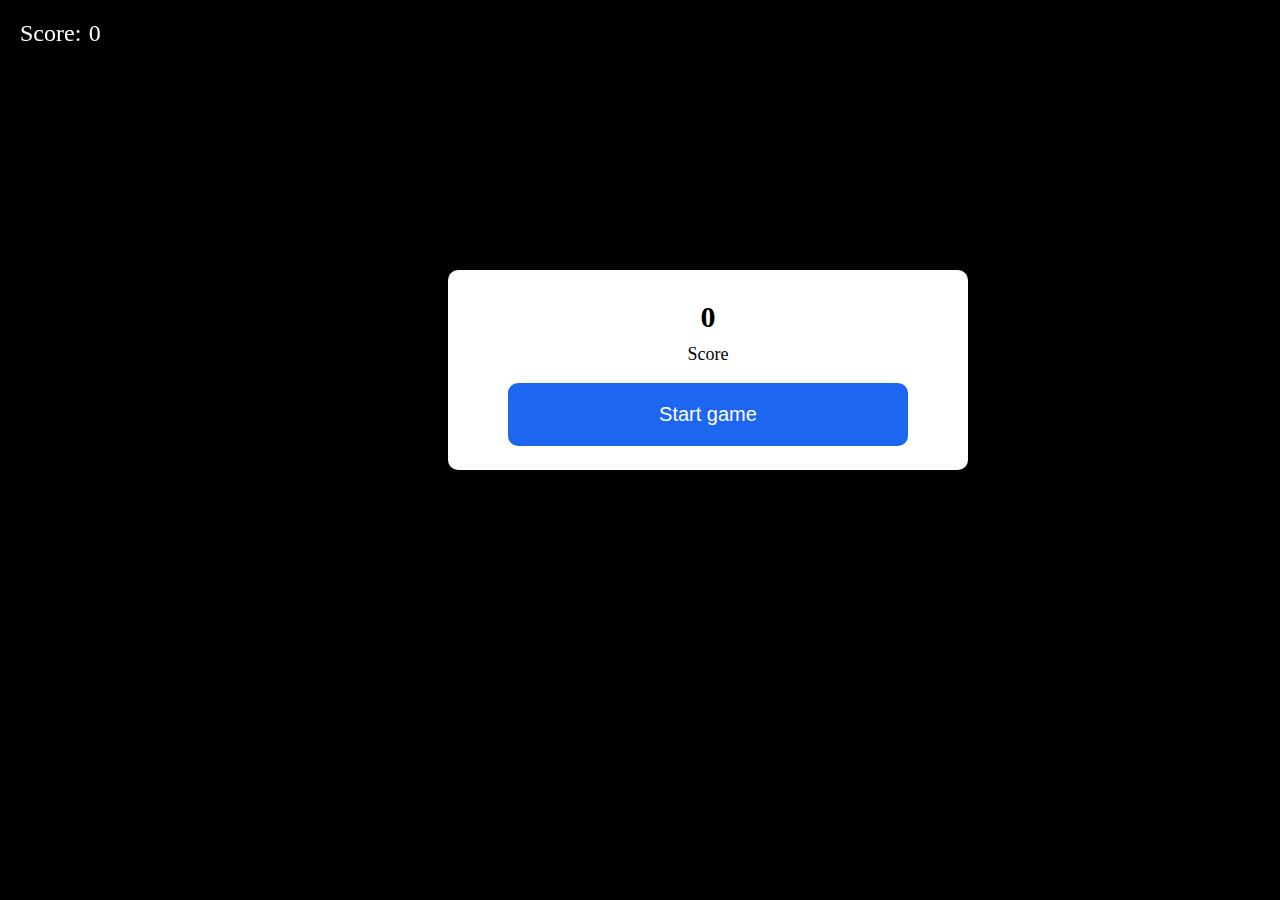
==== Games/index.html @ 84e58356 "Update index.html" ====
<!DOCTYPE html>
<html lang="en">
<head>
    <meta charset="UTF-8">
    <meta http-equiv="X-UA-Compatible" content="IE=edge">
    <meta name="viewport" content="width=device-width, initial-scale=1.0">
    <title>Canvas Game</title>
    <style>
        body{
            margin: 0;
            background-color: black;
            overflow: hidden;
        }
        .score-container{
            position: fixed;
            color: white;
            padding: 20px;
        }
        .score-container span {
            font-size: 24px;
            user-select: none;
        }
        #score-model{
            position: absolute;
            top: 30vh;
            left: 35vw;
            right: 35vw;
            width: 500px;
            height: 180px;
            background-color: white;
            text-align: center;
            border-radius: 10px;
            padding: 10px;
        }
        #score-model button{
            width: 80%;
            color: white;
            background-color: rgb(28, 102, 240);
            border: none;
            padding: 20px;
            border-radius: 10px;
            font-size: 20px;
        }
        #score-model p {
            margin-top: 10px;
            font-size: 18px;
        }
        #score-model h1 {
            margin-bottom: 0;
            font-size: 30px;
        }
    </style>
</head>
<body>
    <div class="score-container"><span>Score:&ThickSpace;</span><span id="score-element">0</span></div>
    <canvas></canvas>
    <div id="score-model">
        <h1 id="big-score">0</h1>
        <p>Score</p>
        <button id="startGameBtn">Start game</button>
    </div>
</body>
<script src="https://cdnjs.cloudflare.com/ajax/libs/gsap/3.7.1/gsap.min.js" integrity="sha512-UxP+UhJaGRWuMG2YC6LPWYpFQnsSgnor0VUF3BHdD83PS/pOpN+FYbZmrYN+ISX8jnvgVUciqP/fILOXDjZSwg==" crossorigin="anonymous" referrerpolicy="no-referrer"></script>
<script src="main.js"></script>
</html>
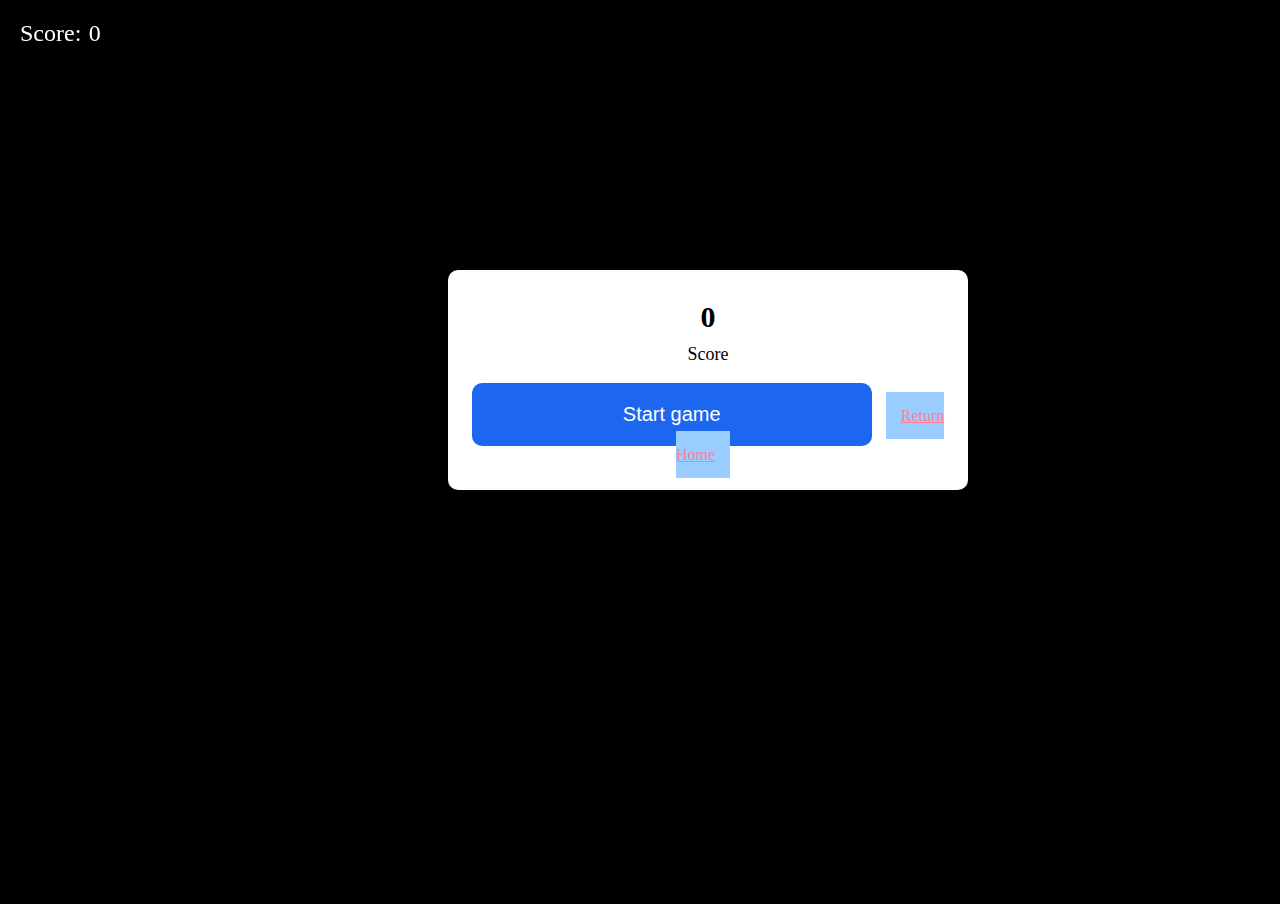
==== commit 7b904b2e: "Update index.html" ====
--- a/Games/index.html
+++ b/Games/index.html
@@ -26,7 +26,7 @@
             left: 35vw;
             right: 35vw;
             width: 500px;
-            height: 180px;
+            height: 200px;
             background-color: white;
             text-align: center;
             border-radius: 10px;
@@ -41,6 +41,9 @@
             border-radius: 10px;
             font-size: 20px;
         }
+        #score-model button:hover{
+            box-shadow: 2px grey;
+        }
         #score-model p {
             margin-top: 10px;
             font-size: 18px;
@@ -48,6 +51,13 @@
         #score-model h1 {
             margin-bottom: 0;
             font-size: 30px;
+        }
+        #score-model a{
+            margin: 10px;
+            width: 50%;
+            padding: 15px;
+            color: hsl(350, 100%, 75%);
+            background: hsl(210, 100%, 80%);
         }
     </style>
 </head>
@@ -58,6 +68,7 @@
         <h1 id="big-score">0</h1>
         <p>Score</p>
         <button id="startGameBtn">Start game</button>
+        <a href="https://raullit.github.io">Return Home</a>
     </div>
 </body>
 <script src="https://cdnjs.cloudflare.com/ajax/libs/gsap/3.7.1/gsap.min.js" integrity="sha512-UxP+UhJaGRWuMG2YC6LPWYpFQnsSgnor0VUF3BHdD83PS/pOpN+FYbZmrYN+ISX8jnvgVUciqP/fILOXDjZSwg==" crossorigin="anonymous" referrerpolicy="no-referrer"></script>
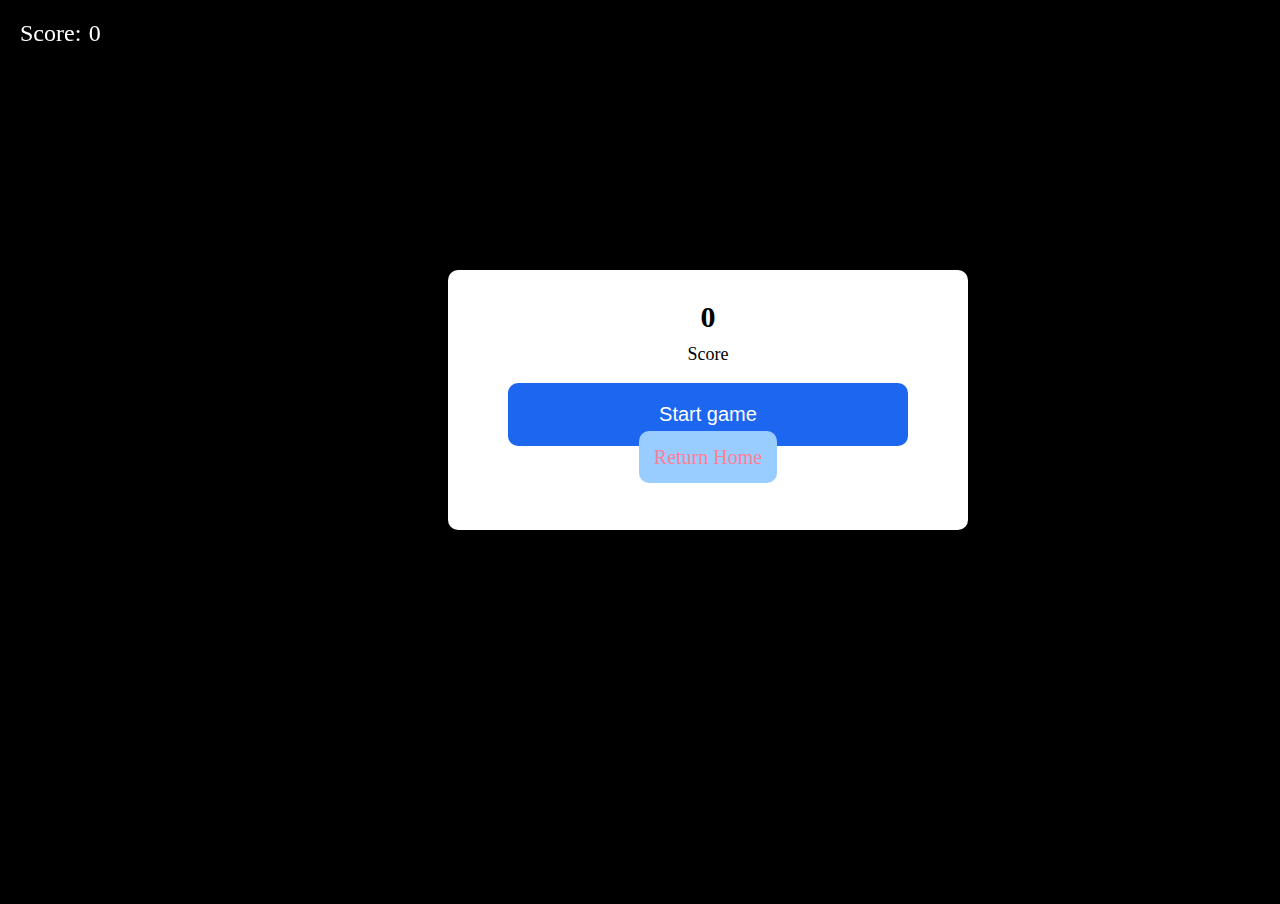
==== commit a58e8ae4: "Update index.html" ====
--- a/Games/index.html
+++ b/Games/index.html
@@ -26,7 +26,7 @@
             left: 35vw;
             right: 35vw;
             width: 500px;
-            height: 200px;
+            height: 240px;
             background-color: white;
             text-align: center;
             border-radius: 10px;
@@ -58,6 +58,9 @@
             padding: 15px;
             color: hsl(350, 100%, 75%);
             background: hsl(210, 100%, 80%);
+            text-decoration: none;
+            border-radius: 10px;
+            font-size: 20px;
         }
     </style>
 </head>
@@ -67,7 +70,7 @@
     <div id="score-model">
         <h1 id="big-score">0</h1>
         <p>Score</p>
-        <button id="startGameBtn">Start game</button>
+        <button id="startGameBtn">Start game</button> <br>
         <a href="https://raullit.github.io">Return Home</a>
     </div>
 </body>
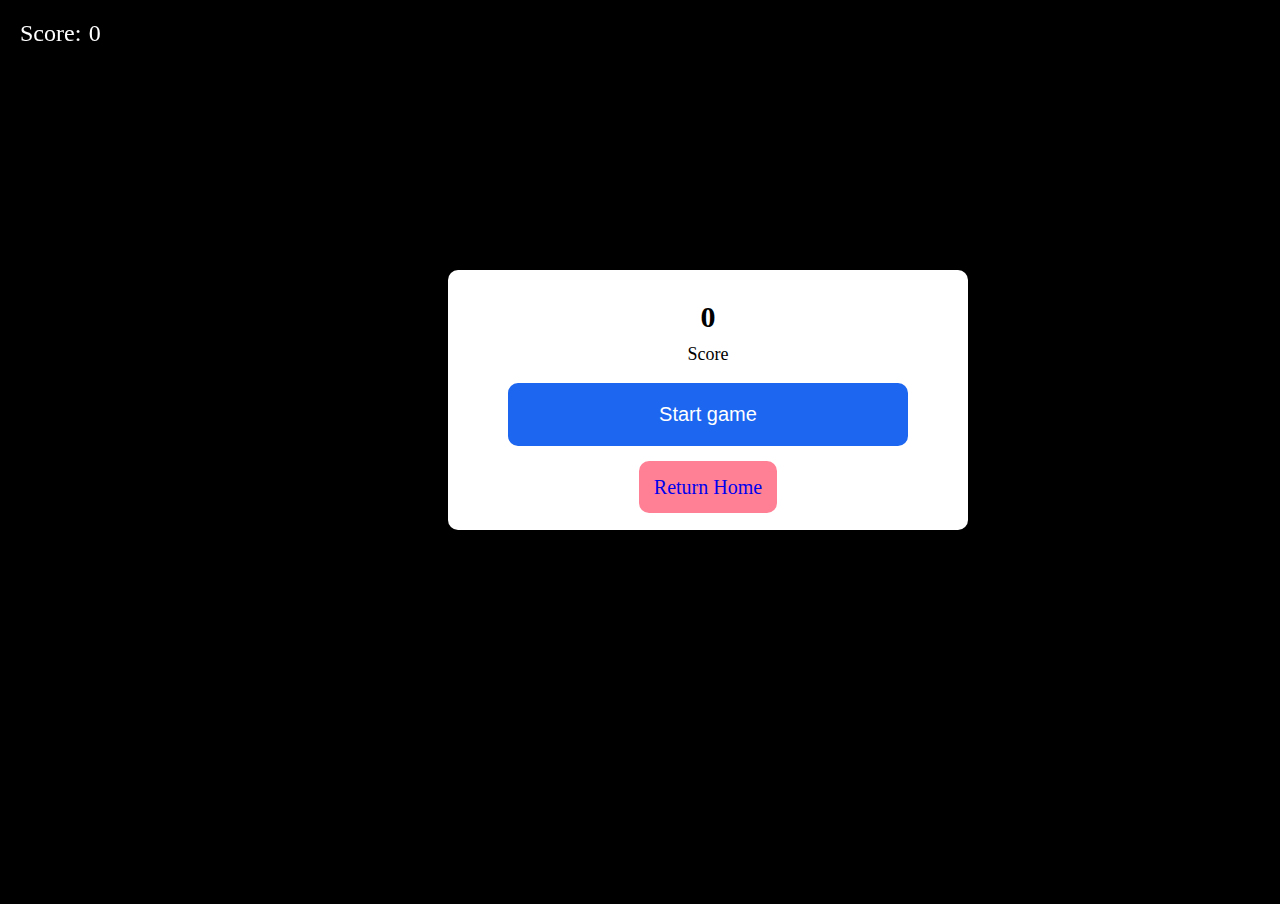
==== commit 0b834570: "Update index.html" ====
--- a/Games/index.html
+++ b/Games/index.html
@@ -40,6 +40,7 @@
             padding: 20px;
             border-radius: 10px;
             font-size: 20px;
+            margin-bottom: 30px;
         }
         #score-model button:hover{
             box-shadow: 2px grey;
@@ -53,11 +54,9 @@
             font-size: 30px;
         }
         #score-model a{
-            margin: 10px;
             width: 50%;
             padding: 15px;
-            color: hsl(350, 100%, 75%);
-            background: hsl(210, 100%, 80%);
+            background-color: hsl(350, 100%, 75%);
             text-decoration: none;
             border-radius: 10px;
             font-size: 20px;
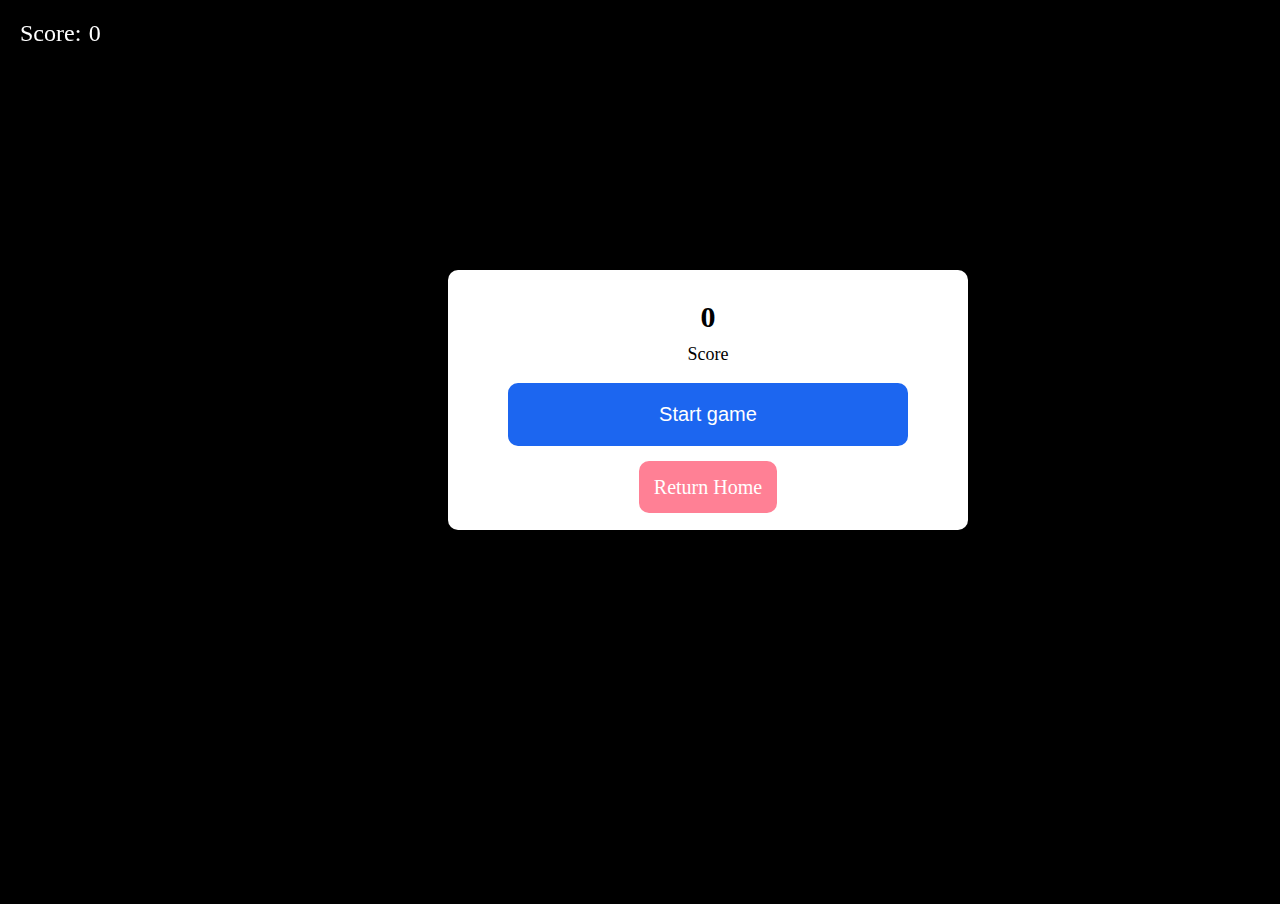
==== commit 5ad21056: "Update index.html" ====
--- a/Games/index.html
+++ b/Games/index.html
@@ -57,6 +57,7 @@
             width: 50%;
             padding: 15px;
             background-color: hsl(350, 100%, 75%);
+            color: white;
             text-decoration: none;
             border-radius: 10px;
             font-size: 20px;
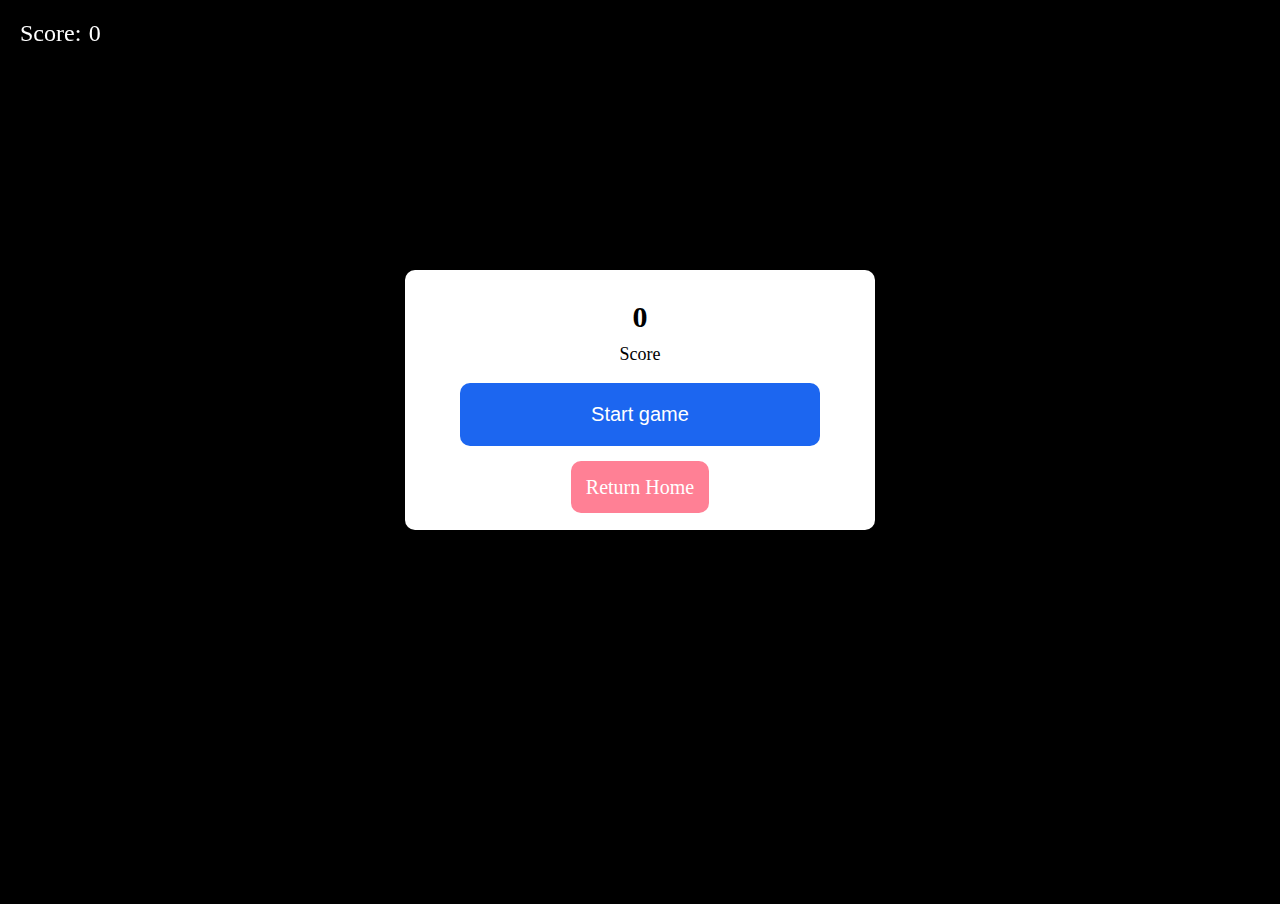
==== commit d7398bad: "Customized for phone" ====
--- a/Games/index.html
+++ b/Games/index.html
@@ -20,12 +20,15 @@
             font-size: 24px;
             user-select: none;
         }
+        #score-model-wrapper{
+            width: 100%;
+            display: flex;
+            justify-content: center;
+        }
         #score-model{
             position: absolute;
             top: 30vh;
-            left: 35vw;
-            right: 35vw;
-            width: 500px;
+            width: 450px;
             height: 240px;
             background-color: white;
             text-align: center;
@@ -41,9 +44,6 @@
             border-radius: 10px;
             font-size: 20px;
             margin-bottom: 30px;
-        }
-        #score-model button:hover{
-            box-shadow: 2px grey;
         }
         #score-model p {
             margin-top: 10px;
@@ -62,16 +62,26 @@
             border-radius: 10px;
             font-size: 20px;
         }
+        @media screen and (max-width: 650px) {
+            .score-container span {
+                font-size: 26px;
+            }
+            #score-model{
+                width: 300px;
+            }
+        }
     </style>
 </head>
 <body>
     <div class="score-container"><span>Score:&ThickSpace;</span><span id="score-element">0</span></div>
     <canvas></canvas>
-    <div id="score-model">
-        <h1 id="big-score">0</h1>
-        <p>Score</p>
-        <button id="startGameBtn">Start game</button> <br>
-        <a href="https://raullit.github.io">Return Home</a>
+    <div id="score-model-wrapper">
+        <div id="score-model">
+            <h1 id="big-score">0</h1>
+            <p>Score</p>
+            <button id="startGameBtn">Start game</button><br>
+            <a href="#">Return Home</a>
+        </div>
     </div>
 </body>
 <script src="https://cdnjs.cloudflare.com/ajax/libs/gsap/3.7.1/gsap.min.js" integrity="sha512-UxP+UhJaGRWuMG2YC6LPWYpFQnsSgnor0VUF3BHdD83PS/pOpN+FYbZmrYN+ISX8jnvgVUciqP/fILOXDjZSwg==" crossorigin="anonymous" referrerpolicy="no-referrer"></script>
